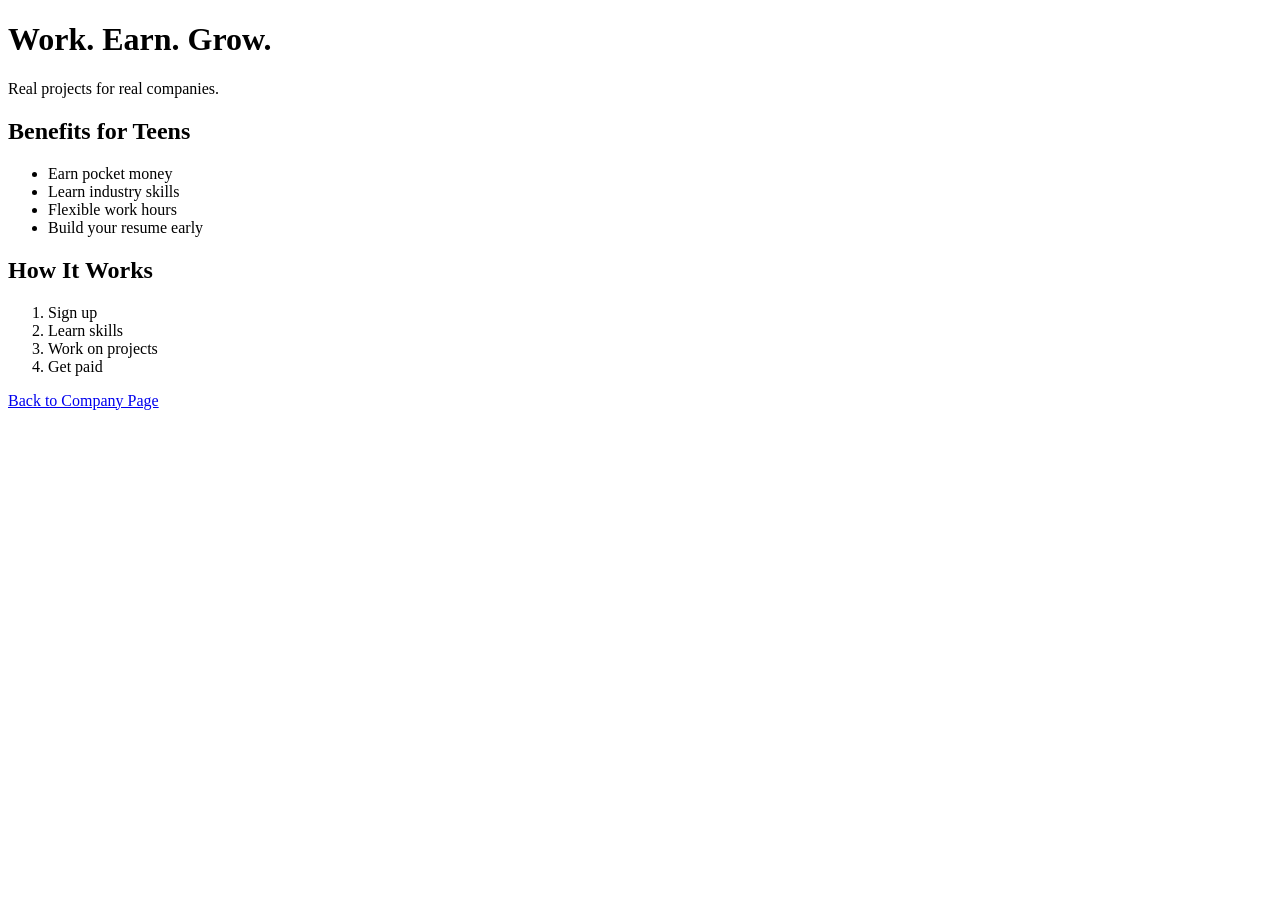
==== teen.html @ 383354aa "Add teen.html for teen job opportunities" ====
<!DOCTYPE html>
<html lang="en">
<head>
  <meta charset="UTF-8">
  <title>Earn & Learn as a Teen | Funngro</title>
  <meta name="description" content="Funngro helps teens earn money, gain experience and build skills by working with real companies.">
  <meta name="keywords" content="teen jobs India, earn money for teens, Funngro">
  <meta name="viewport" content="width=device-width, initial-scale=1.0">
</head>
<body>
  <h1>Work. Earn. Grow.</h1>
  <p>Real projects for real companies.</p>

  <h2>Benefits for Teens</h2>
  <ul>
    <li>Earn pocket money</li>
    <li>Learn industry skills</li>
    <li>Flexible work hours</li>
    <li>Build your resume early</li>
  </ul>

  <h2>How It Works</h2>
  <ol>
    <li>Sign up</li>
    <li>Learn skills</li>
    <li>Work on projects</li>
    <li>Get paid</li>
  </ol>

  <p>
    <a href="index.html">Back to Company Page</a>
  </p>
</body>
</html>
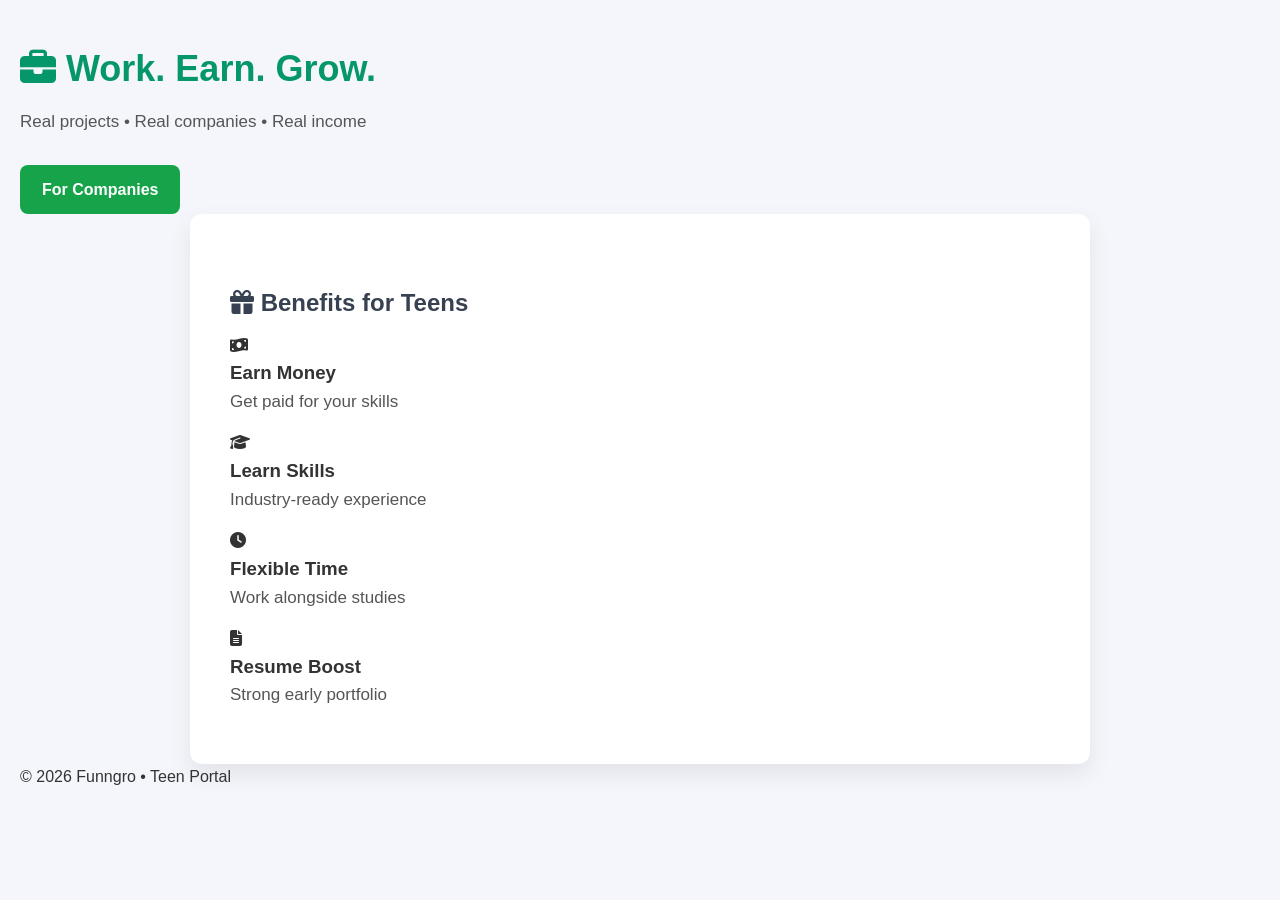
==== commit 34ffc19d: "Revise teen.html layout and content Updated the title and added a header section with benefits for t" ====
--- a/teen.html
+++ b/teen.html
@@ -1,34 +1,58 @@
-<!DOCTYPE html>
+ <!DOCTYPE html>
 <html lang="en">
 <head>
   <meta charset="UTF-8">
-  <title>Earn & Learn as a Teen | Funngro</title>
-  <meta name="description" content="Funngro helps teens earn money, gain experience and build skills by working with real companies.">
-  <meta name="keywords" content="teen jobs India, earn money for teens, Funngro">
+  <title>Work & Earn as a Teen | Funngro</title>
   <meta name="viewport" content="width=device-width, initial-scale=1.0">
+
+  <!-- ICONS -->
+  <link rel="stylesheet" href="https://cdnjs.cloudflare.com/ajax/libs/font-awesome/6.5.1/css/all.min.css">
+
+  <!-- CSS -->
+  <link rel="stylesheet" href="style.css">
 </head>
-<body>
-  <h1>Work. Earn. Grow.</h1>
-  <p>Real projects for real companies.</p>
 
-  <h2>Benefits for Teens</h2>
-  <ul>
-    <li>Earn pocket money</li>
-    <li>Learn industry skills</li>
-    <li>Flexible work hours</li>
-    <li>Build your resume early</li>
-  </ul>
+<body class="teen">
 
-  <h2>How It Works</h2>
-  <ol>
-    <li>Sign up</li>
-    <li>Learn skills</li>
-    <li>Work on projects</li>
-    <li>Get paid</li>
-  </ol>
+  <header class="header teen">
+    <h1><i class="fa-solid fa-briefcase"></i> Work. Earn. Grow.</h1>
+    <p>Real projects • Real companies • Real income</p>
+    <a href="index.html" class="btn secondary">For Companies</a>
+  </header>
 
-  <p>
-    <a href="index.html">Back to Company Page</a>
-  </p>
+  <section class="container">
+    <h2><i class="fa-solid fa-gift"></i> Benefits for Teens</h2>
+
+    <div class="grid">
+      <div class="card">
+        <i class="fa-solid fa-money-bill-wave"></i>
+        <h3>Earn Money</h3>
+        <p>Get paid for your skills</p>
+      </div>
+
+      <div class="card">
+        <i class="fa-solid fa-graduation-cap"></i>
+        <h3>Learn Skills</h3>
+        <p>Industry-ready experience</p>
+      </div>
+
+      <div class="card">
+        <i class="fa-solid fa-clock"></i>
+        <h3>Flexible Time</h3>
+        <p>Work alongside studies</p>
+      </div>
+
+      <div class="card">
+        <i class="fa-solid fa-file-lines"></i>
+        <h3>Resume Boost</h3>
+        <p>Strong early portfolio</p>
+      </div>
+    </div>
+  </section>
+
+  <footer class="footer">
+    © 2026 Funngro • Teen Portal
+  </footer>
+
 </body>
 </html>
--- a/style.css
+++ b/style.css
@@ -0,0 +1,97 @@
+/* ===== Base Reset ===== */
+* {
+    margin: 0;
+    padding: 0;
+    box-sizing: border-box;
+}
+
+/* ===== Global Styles ===== */
+body {
+    font-family: "Segoe UI", Arial, sans-serif;
+    background-color: #f4f6fb;
+    color: #333;
+    line-height: 1.6;
+    padding: 40px 20px;
+}
+
+/* ===== Layout Container ===== */
+.container {
+    max-width: 900px;
+    margin: auto;
+    background: #ffffff;
+    padding: 40px;
+    border-radius: 12px;
+    box-shadow: 0 10px 25px rgba(0,0,0,0.08);
+}
+
+/* ===== Headings ===== */
+h1 {
+    font-size: 36px;
+    color: #1f2937;
+    margin-bottom: 10px;
+}
+
+h2 {
+    margin-top: 30px;
+    margin-bottom: 10px;
+    color: #374151;
+}
+
+/* ===== Text ===== */
+p {
+    font-size: 17px;
+    color: #555;
+    margin-bottom: 15px;
+}
+
+/* ===== Lists ===== */
+ul, ol {
+    margin-left: 20px;
+    margin-bottom: 20px;
+}
+
+li {
+    margin-bottom: 8px;
+}
+
+/* ===== Buttons / Links ===== */
+a {
+    display: inline-block;
+    margin-top: 15px;
+    padding: 12px 22px;
+    background: #4f46e5;
+    color: #ffffff;
+    text-decoration: none;
+    border-radius: 8px;
+    font-weight: 600;
+    transition: background 0.3s ease;
+}
+
+a:hover {
+    background: #3730a3;
+}
+
+/* ===== Teen Page Special Style ===== */
+body.teen h1 {
+    color: #059669;
+}
+
+body.teen a {
+    background: #16a34a;
+}
+
+body.teen a:hover {
+    background: #15803d;
+}
+
+/* ===== Responsive ===== */
+@media (max-width: 600px) {
+    h1 {
+        font-size: 28px;
+    }
+
+    .container {
+        padding: 25px;
+    }
+}
+
